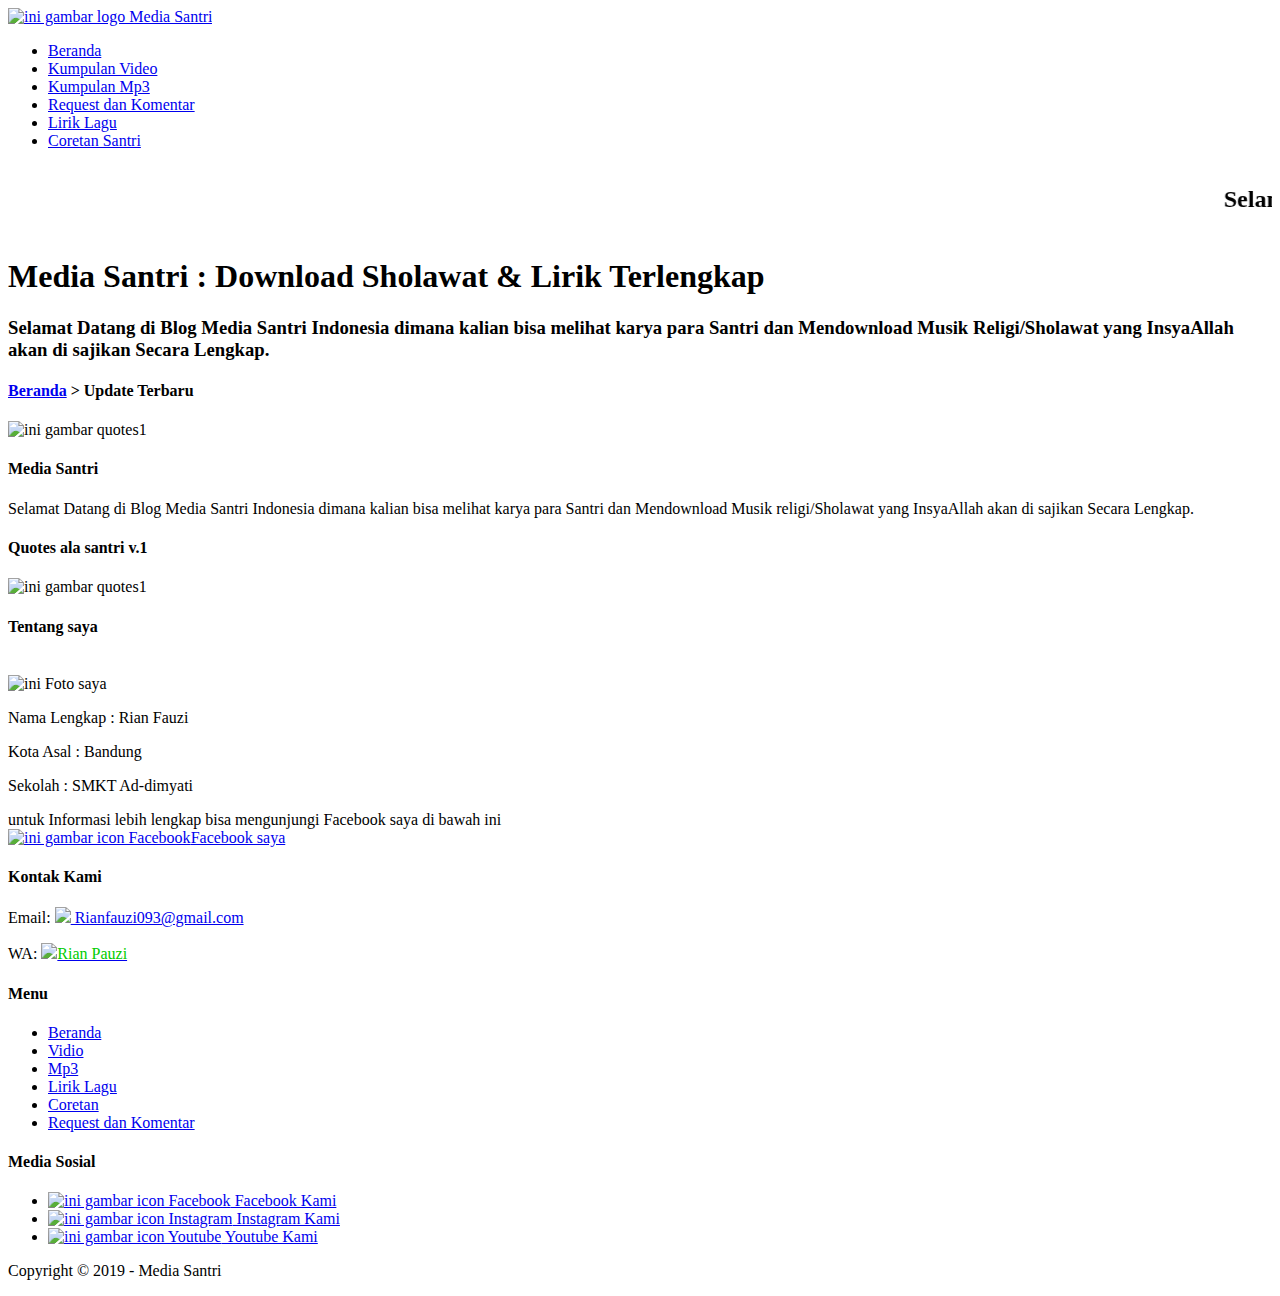
==== coretan.html @ 607754d8 "Add files via upload" ====
<!DOCTYPE html>
<html>
    <head>
            <meta charset="UTF-8">
            <!-- Start Title -->
            <title>Website Media Santri</title>
            <!-- End Title -->

            <!-- Start Description -->
            <meta type="description" content="website ini berisi tentang Multimedia Para santri">
            <!-- End Description-->

            <!-- Start CSS -->
            <link rel="stylesheet" href="tema/style.css">
            <!-- End CSS -->
    </head> 
        <body>
            <!-- Start Logo -->
            <div class="container bg-black-grad logo">
                <a href="index.html" title="Media Santri">
                <img src="images/media santri.jpg" width="250" alt="ini gambar logo Media Santri"><br>
                </a>
            </div>
            <!-- End Logo -->

            <!-- Start Menu Primer -->
        <div class="container menu-primer">
            <ul>
                <li>
                    <a href="index.html" title="beranda" >Beranda</a>
                </li>
                <li>
                    <a href="vidio.html" title="vidio">Kumpulan Video</a>
                </li>
                <li>
                    <a href="mp3.html" title="mp3">Kumpulan Mp3</a>
                </li>
                <li>
                    <a href="request.html" title="req">Request dan Komentar</a>
                </li>
                <li>
                    <a href="lirik.html" title="lirik">Lirik Lagu</a>
                </li>
                <li>
                    <a href="coretan.html" title="coretan santri" class="active">Coretan Santri</a>
                </li>
            </ul>
        </div>
            <!-- End Menu Primer -->

        <div class="container jumbotron">    
            <!-- Start Jumbotron -->
            <marquee><h2>Selamat Datang</h2></marquee>
        </div>    
        <div class="container jumbotron">   
            <h1>Media Santri : Download Sholawat & Lirik Terlengkap</h1>
            <h3>Selamat Datang di Blog Media Santri Indonesia dimana kalian bisa melihat karya para Santri dan Mendownload Musik Religi/Sholawat yang InsyaAllah akan di sajikan Secara Lengkap.
            </h3>
            <!-- End Jumbotron -->
        </div>
        <div class="container">
            <!-- Start Update -->
            <div class="main-home-one">
                <div class="box-head">
                    <h4><b><a href="index.html" title="beranda">Beranda</a>
                        > Update Terbaru</b></h4>
                </div>
                    <div class="box-isi">
                        <img src="images/quotes1.jpg" width="100" alt="ini gambar quotes1">
                </div>
            </div>
            <!-- End Update -->

            <!-- Start Isi -->
            <div class="main-home-two">
                <div class="box-head">
                    <h4><b>Media Santri</b></h4>
                </div>
                    <div class="box-isi">
                <p>Selamat Datang di Blog Media Santri Indonesia dimana kalian bisa melihat karya para Santri dan Mendownload Musik religi/Sholawat yang InsyaAllah akan di sajikan Secara Lengkap.</p>
                </div>
            </div>
            <!-- End Isi -->
        </div>

        <div class="container">
            <!-- Start Postingan -->
            <div class="main-home-three">
            <div class="box-head">
                    <div style="text-align: justify;">
                        <h4>Quotes ala santri v.1</h4>
                    </div>
            </div>
                <div class="box-isi">
                    <img src="images/quotes1.jpg" width="650" height="300" alt="ini gambar quotes1">
                </div>
                </div>
            <!-- End Postingan -->

        <!-- Start Menu Sekunder -->
            <!-- Start Profile -->
            <div class="main-home-four">
                <div class="box-head">
                    <h4>
                    <b>Tentang saya</b></h4>
                    <br>
                </div>
                <div class="box-isi">
                    <img src="images/rian.jpg" width="100" alt="ini Foto saya"><br>
                    <p>Nama Lengkap : Rian Fauzi</p>
                    <p>Kota Asal : Bandung</p>
                    <p>Sekolah : SMKT Ad-dimyati</p>
                    untuk Informasi lebih lengkap bisa mengunjungi Facebook saya di bawah ini
                    <br>
                <a href="https://www.facebook.com/rian.fauzi.397501" title="Facebook - Media Santri">
                    <img src="images/fb.png" width="24" alt="ini gambar icon Facebook">Facebook saya
                </a>
                </div>
            </div>
            <!-- End Profile -->
        </div>

        <div class="full-container menu-sekunder">
            <div class="full-container bg-black">
            <!-- Start Kontak Medsos -->
            <div class ="menu-sekunder-satu">
                <h4>Kontak Kami</h4>
                <p>Email: <a href="Mailto:rianfauzi093@gmail.com" title="rianfauzi093@gmail.com"><img src="images/gmail.png" width="25"> Rianfauzi093@gmail.com</a></p>
                <p>WA: <a href="https://api.whatsapp.com/send?phone=62895351901010&amp;text=Assalamualaikum%20Kang%20Rian,%20Saya%20mau%20request....."><img src="images/wa.png" width="25"><font color="#00CC00">Rian Pauzi</font></a></p>
            </div>
            <!-- End Kontak medsos -->

            <!-- Start Menu -->
            <div class ="menu-sekunder-dua">
                <h4><b>Menu</b></h4>
                <ul>
                    <li>
                        <a href="index.html" title="beranda"> Beranda</a>
                    </li>
                    <li>
                        <a href="video.html" title="vidio"> Vidio</a>
                    </li>
                    <li>
                        <a href="mp3.html" title="mp3"> Mp3</a>
                    </li>
                    <li>
                        <a href="lirik.html" title="lirik"> Lirik Lagu</a>
                    </li>
                    <li>
                        <a href="coretan.html" title="coretan santri"> Coretan</a>
                    </li>
                    <li>
                        <a href="request.html" title="req"> Request dan Komentar</a>
                    </li>
                </ul>
            </div>
            <!-- End Menu -->

            <!-- Start Medsos -->
            <div class ="menu-sekunder-tiga">
                <h4> Media Sosial </h4>
                <ul>
                    <li>
                        <a href="https://www.facebook.com/mediasantri1/" title="Facebook - Media Santri">
                            <img src="images/fb.png" width="50" alt="ini gambar icon Facebook"> Facebook Kami
                        </a>
                    </li>
                    <li>
                        <a href="https://instagram.com/" title="Instagram - Media Santri">
                        <img src="images/ig.png" width="50" alt="ini gambar icon Instagram"> Instagram Kami
                        </a>
                    </li>
                    <li>
                        <a href="https://youtube.com/" title="Youtube - Media Santri">
                        <img src="images/yt.png" width="50" alt="ini gambar icon Youtube"> Youtube Kami
                        </a>
                    </li>
                </ul>
            </div>
            <!-- End Medsos -->
            <!-- End Menu Sekunder -->
                </div>
            </div>

            <!-- Start Copyright -->
            <div class="full-container bg-black copyright">
            <p>Copyright &copy; 2019 - Media Santri</p>
            <!-- End Copyright -->
        </body>
</html>
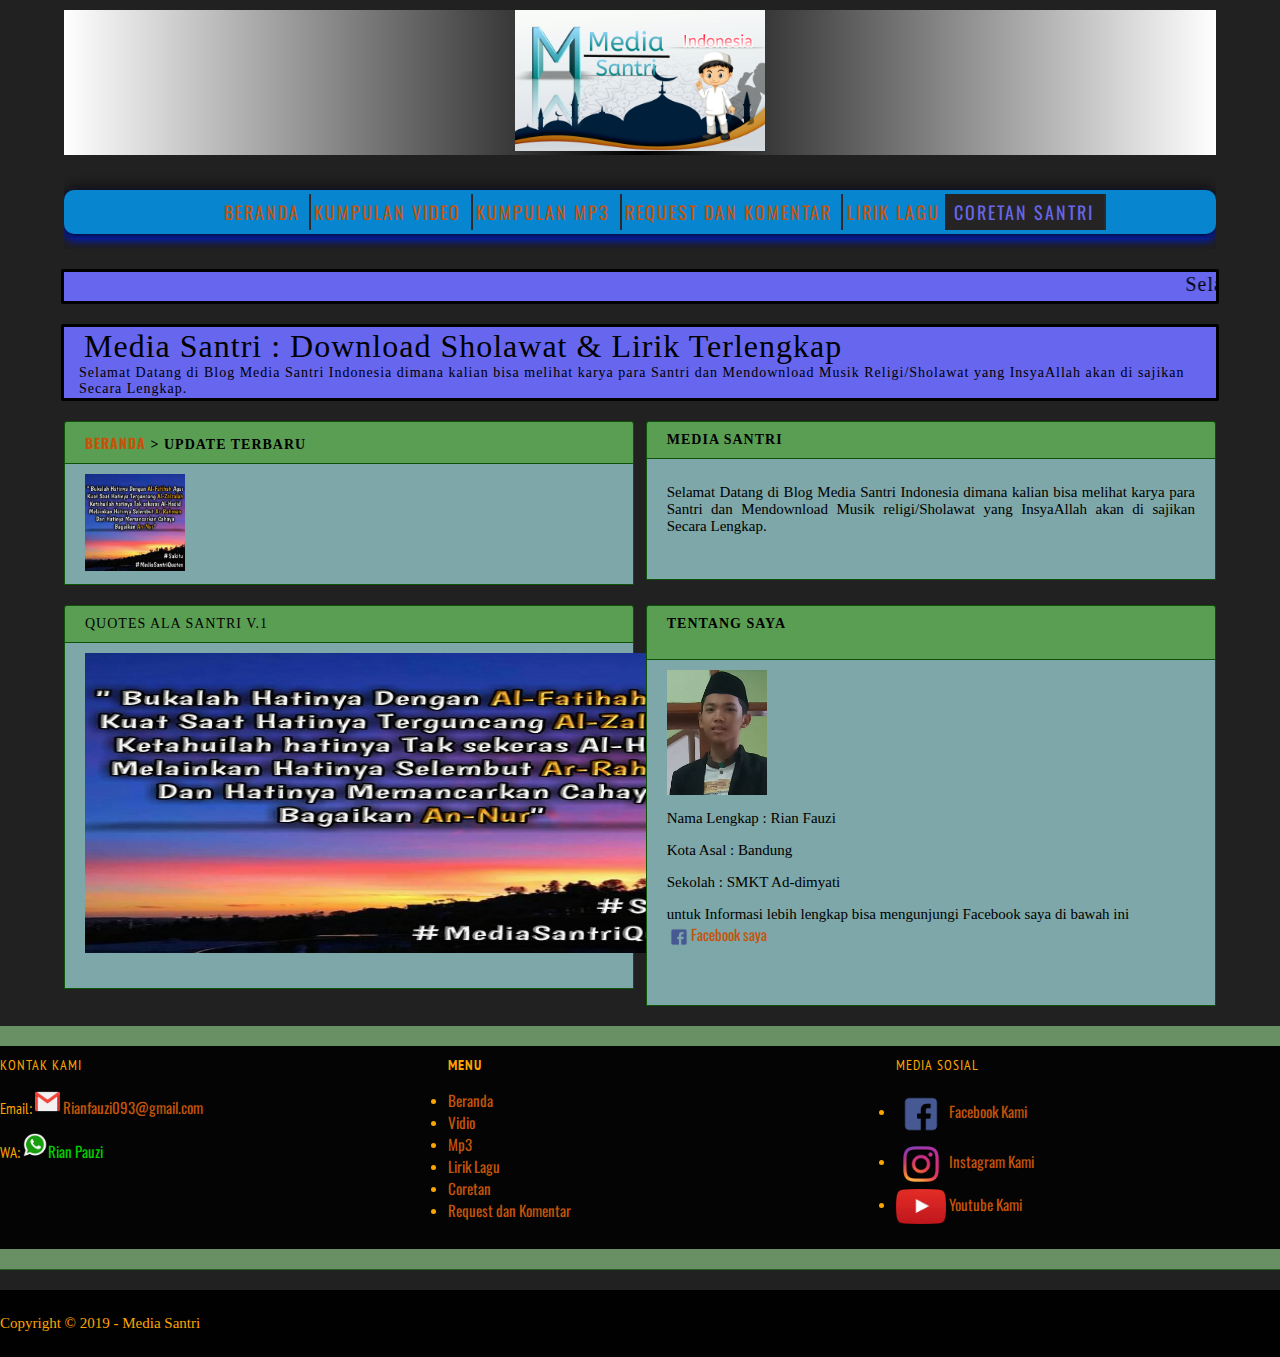
==== commit 71c2e9c2: "Add files via upload" ====
--- a/coretan.html
+++ b/coretan.html
@@ -15,6 +15,18 @@
             <!-- End CSS -->
     </head> 
         <body>
+            <!-- Start background -->
+            <span style="font-family: tahoma, arial, helvetica, sans-serif;"><style type="text/css">
+                body
+                {
+                    background-image:url('images/bg.jpg');
+                                background-repeat:no-repeat;
+                                background-size: 100%;
+                                background-position: bottom;
+                }
+            </style></span>
+            <!-- End Background -->
+            
             <!-- Start Logo -->
             <div class="container bg-black-grad logo">
                 <a href="index.html" title="Media Santri">
--- a/tema/style.css
+++ b/tema/style.css
@@ -0,0 +1,476 @@
+/* Start New Font */
+@import url('https://fonts.googleapis.com/css?family=PT+Sans+Narrow');
+@import url('https://fonts.googleapis.com/css?family=Oswald');
+/* End New Font */
+/* Start Body */
+body{
+    background:url(".images/media santri.jpg");
+    color: black;
+    font-family: 'Times New Roman', Arial, serif;
+    font-size: 15px;
+    line-height: 1,5em;
+    margin: 0;
+    padding: 0;
+}
+/* End Body */
+
+/* Start Debug */
+.bg-black-grad {
+    background: linear-gradient(to right, white , black, white);
+}
+.bg-blue{
+    background-color:rgb(91, 91, 233);
+    color:rgb(10, 8, 22);
+    text-shadow: black 0 -1px;
+}
+.bg-white{
+    background-color:white;
+    text-align: justify;
+	font-family: 'lucida sans';
+}
+.bg-black{
+    background: rgba(0, 0, 0, 0.973);
+    color: Orange;
+	padding:10px 0px;
+}
+.bg-pict{
+    background: url('images/sh.jpg');
+    color: black;
+}
+.bg-wg{
+    background-color:rgb(255, 255, 255);
+    border:3px solid rgb(58, 197, 45);
+    border-radius: 2px;
+    padding: 10px 0px;
+  }
+/* End Debug */
+
+/* Start Container */
+.container{
+    margin: 10px auto;
+    overflow: auto;
+    width: 90%;
+}
+.full-container{
+    margin: 10px auto;
+    overflow: auto;
+    width: 100%;
+}
+.mini-container{
+    margin: 10px auto;
+    overflow: auto;
+    width: 45%;
+}
+
+
+/* End Container */
+
+/* Start Logo */
+.logo {
+    text-align: center;
+}
+/* End Logo */
+
+/* Start Menu Primer */
+.menu-primer ul {
+    text-align: center;
+    background-color: rgba(0, 162, 255, 0.781);
+    border-radius: 10px;
+    box-shadow: 
+        0px 3px 5px -1px rgba(8, 9, 17, 0.904),
+        0px 6px 10px 0px rgba(0, 38, 255, 0.904),
+        0px 1px 18px 0px rgba(1, 2, 8, 0.904);
+}
+
+.menu-primer li {
+    border-right: 2px solid rgb(43, 41, 41);
+    display : inline-block;
+    margin: 4px -5px;
+}
+
+.menu-primer a {
+    text-align: center;
+    color:rgb(36, 33, 33);
+    font-size: 18px;
+    display: inline-block;
+    letter-spacing: 2px;
+    padding: 5px 9.5px;
+    text-transform:uppercase;
+    text-decoration: none;
+}
+
+.menu-primer a:hover {
+    background-color: rgb(37, 35, 35);
+    color:rgb(102, 102, 231);
+    text-decoration: none;
+}
+
+.menu-primer .active {
+    background-color: rgb(37, 35, 35);
+    color:rgb(102, 102, 231);
+    text-decoration: none;
+}
+/* End Menu Primer */
+
+/* Start Hyperlink */
+a:link,
+a:visited {
+    font-family: 'Oswald';
+    color:rgb(196, 84, 10);
+    text-decoration: none;
+}
+a:hover,
+a:active {
+    color:rgb(102, 102, 231);
+    text-decoration: none;
+}
+/* Start Hyperlink */
+/* Start Heading */
+h1, h2, h3, h4, h5, h6 {
+    font-weight: 400;
+    letter-spacing: 1px;
+}
+h1{
+    font-size: 28x;
+}
+h2{
+    font-size: 24x;
+}
+h3{
+    font-size: 15x;
+}
+h4{
+    font-size: 13x;
+}
+h5{
+    font-size: 12x;
+}
+h6{
+    font-size: 11x;
+}
+/* Start Heading */
+/* Start Jumbotron */
+.jumbotron{
+    background-color: rgb(102, 102, 238);
+    border: 3px solid black;
+    border-radius: 2px;
+    padding: 1px 0px;
+}
+.jumbotron h1{
+    font-size: 32px;
+    padding: 0 20px;
+    margin: 0;
+}
+.jumbotron h3{
+    font-size: 14px;
+    padding: 0 15px;
+    margin: 0;
+}
+.jumbotron h2{
+    font-size: 20px;
+    padding: 0 20px;
+    margin: 0;
+}
+/* End Jumbotron */
+
+/* Start Main */
+.main-home-one{
+    float: left;
+    width: 49.5%;
+}
+.main-home-two{
+    float: right;
+    width: 49.5%;
+}
+
+.main-home-one .box-isi,
+.main-home-two .box-isi{
+    height : 100px;
+}
+
+.main-home-three{
+    float: left;
+    width: 49.5%;
+}
+.main-home-four{
+    float: right;
+    width: 49.5%;
+}
+.main-home-three .box-isi,
+.main-home-four .box-isi{
+    height : 325px;
+}
+/* End Main */
+/* Start Box */
+.box-head {
+    background-color: rgb(90, 158, 83);
+    border: 1px solid rgb(14, 82, 8);
+    border-radius: 3px 3px 0 0;
+    margin: 0;
+    padding: 10px 20px;
+    text-transform: uppercase;
+}
+.box-head h4 {
+    font-size: 14px;
+    margin: 0;
+}
+
+.box-isi {
+    background-color: rgb(125, 167, 168);
+    border: 1px solid rgb(14, 82, 8);
+    border-top: 0;
+    margin: 0;
+    padding: 10px 20px;
+    font-family: 'Times New Roman';
+    text-align: justify;
+}
+.box-isi img {
+    vertical-align: middle;
+}
+/* End Box */
+/* Start mp3 Table */
+.mp3-tabel{
+    border: 1px solid black;
+    border-collapse: collapse;
+    margin: auto;
+    width: 100%;
+}
+.mp3-tabel th{
+    background-color:rgb(65, 129, 182);
+}
+.mp3-tabel td{
+    text-align: center;
+}
+/* End mp3 Table */
+/* Start Form */
+input[type="text"],
+input[type="email"],
+textarea{
+    font-size: 14px;
+    padding: 10px;
+    font-family: 'Oswald'
+}
+input::placeholder,
+textarea::placeholder{
+    color:gray;
+    font-weight: 300;
+}
+input[type="submit"]{
+    background-color: aliceblue;
+    background-image: linear-gradient(-180deg,rgb(102, 176, 245)0%,rgb(16, 71, 134)90%);
+    border: 1px solid rgba(27, 31, 35, 0.2);
+    border-radius: 4px;
+    color:black;
+    font-size: 12px;
+    font-weight: bold;
+    margin: 5px 0;
+    padding: 5px 10px;
+    text-transform: uppercase;
+    letter-spacing: 1px;
+}
+/* End Form */
+/* Start Request Form */
+.contact-form div {
+    margin:20px 0;
+}
+/* Start Request Form */
+
+/* Start Menu Sekunder */
+.menu-sekunder{
+    background-color: rgba(157, 226, 151, 0.575);
+    border-bottom: 1px solid rgb(34, 94, 28);
+    border-bottom: 1px solid rgb(34, 94, 28);
+    overflow: auto;
+    padding : 10px 0;
+    font-family: 'PT sans Narrow';
+}
+.menu-sekunder h4{
+    font-size: 14px;
+    margin: 0 auto;
+    text-transform: uppercase;
+}
+.menu-sekunder ul{
+    padding: 0;
+}
+.menu-sekunder li{
+    list-style: disc;
+}
+.menu-sekunder li a,
+.menu-sekunder p{
+    font-size: 15px;
+}
+
+.menu-sekunder-satu,
+.menu-sekunder-dua,
+.menu-sekunder-tiga{
+    float: left;
+}
+.menu-sekunder-satu{
+    width: 35%;
+}
+.menu-sekunder-dua{
+    width: 35%;
+}
+.menu-sekunder-tiga{
+    width: 30%
+}
+.menu-sekunder li img{
+    vertical-align: middle;
+}   
+/* End Menu Sekunder */
+/* Start Copyright */
+.copyright p{
+    font-size: 15px;
+}
+/* End Copyright */
+/* Start halaman vidio */
+
+/* End halaman vidio */
+/* Profile CSS */
+@import url(https://code.ionicframework.com/ionicons/2.0.1/css/ionicons.min.css);
+@import url(https://fonts.googleapis.com/css?family=Raleway:400,800);
+figure.snip1118 {
+  font-family: 'Raleway', Arial, sans-serif;
+  position: relative;
+  overflow: hidden;
+  margin: 10px;
+  min-width: 220px;
+  max-width: 310px;
+  max-height: 220px;
+  width: 100%;
+  background: #ffffff;
+  text-align: left;
+  box-shadow: 0 0 5px rgba(0, 0, 0, 0.15);
+}
+figure.snip1118 * {
+  -webkit-box-sizing: border-box;
+  box-sizing: border-box;
+  -webkit-transition: all 0.3s ease-in-out;
+  transition: all 0.3s ease-in-out;
+}
+figure.snip1118 img {
+  max-width: 100%;
+  position: relative;
+  -webkit-transform: scale(1.3);
+  transform: scale(1.3);
+}
+figure.snip1118 h3 {
+  position: absolute;
+  left: 0;
+  color: #ffffff;
+  top: 0;
+  -webkit-transform: translateY(-100%);
+  transform: translateY(-100%);
+  padding: 12px 15px;
+  width: 100%;
+  margin: 0;
+  z-index: 1;
+  text-transform: uppercase;
+  font-weight: 400;
+  background: #000000;
+  -webkit-transition-delay: 0.2s;
+  transition-delay: 0.2s;
+}
+figure.snip1118 h3 span {
+  font-weight: 800;
+}
+figure.snip1118 > div {
+  width: 100%;
+  bottom: 0;
+  position: absolute;
+  padding: 8px 12px;
+  background: #000000;
+  text-align: right;
+  -webkit-transform: translateY(100%);
+  transform: translateY(100%);
+  -webkit-transition-delay: 0.2s;
+  transition-delay: 0.2s;
+}
+figure.snip1118 > div a i {
+  font-size: 24px;
+  color: #ffffff;
+  padding: 0px 8px;
+  position: relative;
+  bottom: -60px;
+}
+figure.snip1118 a {
+  opacity: 0.8;
+  -webkit-transition-property: none;
+  transition-property: none;
+}
+figure.snip1118 a:hover {
+  opacity: 1;
+}
+figure.snip1118.blue h3 {
+  background: #20638f;
+}
+figure.snip1118.blue > div {
+  background-color: #20638f;
+}
+figure.snip1118.red h3 {
+  background: #962d22;
+}
+figure.snip1118.red > div {
+  background-color: #962d22;
+}
+figure.snip1118.yellow h3 {
+  background: #c87f0a;
+}
+figure.snip1118.yellow > div {
+  background-color: #c87f0a;
+}
+figure.snip1118:hover img,
+figure.snip1118.hover img {
+  -webkit-transform: scale(1);
+  transform: scale(1);
+}
+figure.snip1118:hover h3,
+figure.snip1118.hover h3 {
+  -webkit-transform: translateY(0);
+  transform: translateY(0);
+  opacity: 1;
+  -webkit-transition-delay: 0;
+  transition-delay: 0;
+}
+figure.snip1118:hover > div,
+figure.snip1118.hover > div {
+  -webkit-transform: translateY(0);
+  transform: translateY(0);
+  -webkit-transition-delay: 0s;
+  transition-delay: 0s;
+}
+figure.snip1118:hover > div a i,
+figure.snip1118.hover > div a i {
+  bottom: 0;
+}
+figure.snip1118:hover a:first-child i,
+figure.snip1118.hover a:first-child i {
+  -webkit-transition-delay: 0.3s;
+  transition-delay: 0.3s;
+}
+figure.snip1118:hover a:nth-child(2) i,
+figure.snip1118.hover a:nth-child(2) i {
+  -webkit-transition-delay: 0.35s;
+  transition-delay: 0.35s;
+}
+figure.snip1118:hover a:nth-child(3) i,
+figure.snip1118.hover a:nth-child(3) i {
+  -webkit-transition-delay: 0.4s;
+  transition-delay: 0.4s;
+}
+
+
+/* Demo purposes only */
+html {
+  height: 100%;
+}
+body {
+  background-color: #212121;
+  display: flex;
+  justify-content: center;
+  align-items: center;
+  flex-flow: wrap;
+  margin: 0;
+  height: 100%;
+}
+/* End Profile CSS*/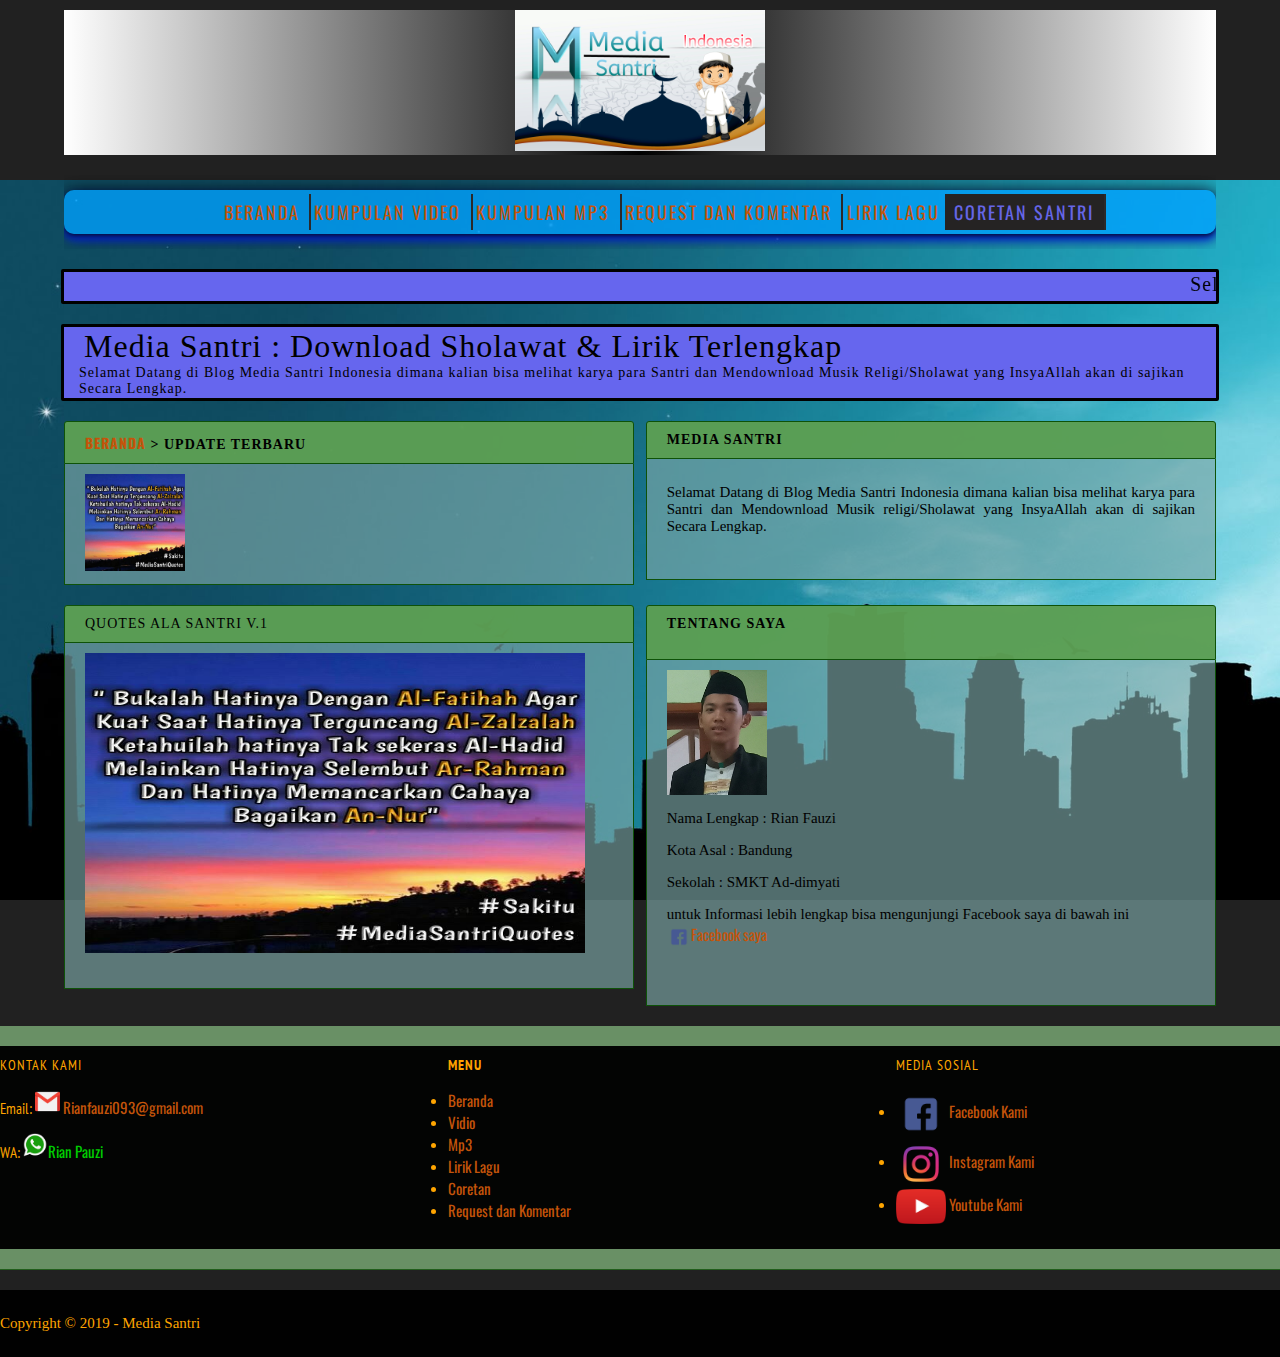
==== commit ffe6078a: "Update coretan.html" ====
--- a/coretan.html
+++ b/coretan.html
@@ -104,7 +104,7 @@
                     </div>
             </div>
                 <div class="box-isi">
-                    <img src="images/quotes1.jpg" width="650" height="300" alt="ini gambar quotes1">
+                    <img src="images/quotes1.jpg" width="500" height="300" alt="ini gambar quotes1">
                 </div>
                 </div>
             <!-- End Postingan -->
@@ -199,4 +199,4 @@
             <p>Copyright &copy; 2019 - Media Santri</p>
             <!-- End Copyright -->
         </body>
-</html>+</html>
--- a/tema/style.css
+++ b/tema/style.css
@@ -4,7 +4,6 @@
 /* End New Font */
 /* Start Body */
 body{
-    background:url(".images/media santri.jpg");
     color: black;
     font-family: 'Times New Roman', Arial, serif;
     font-size: 15px;
@@ -203,7 +202,7 @@
 /* End Main */
 /* Start Box */
 .box-head {
-    background-color: rgb(90, 158, 83);
+    background-color: rgba(91, 158, 83, 0.973);
     border: 1px solid rgb(14, 82, 8);
     border-radius: 3px 3px 0 0;
     margin: 0;
@@ -216,12 +215,12 @@
 }
 
 .box-isi {
-    background-color: rgb(125, 167, 168);
+    background-color: rgba(125, 167, 168, 0.651);
     border: 1px solid rgb(14, 82, 8);
     border-top: 0;
     margin: 0;
     padding: 10px 20px;
-    font-family: 'Times New Roman';
+    font-family: 'Roboto';
     text-align: justify;
 }
 .box-isi img {
@@ -473,4 +472,49 @@
   margin: 0;
   height: 100%;
 }
-/* End Profile CSS*/+/* End Profile CSS*/
+
+/* Smartphones (portrait dan landscape) ----------- */
+@media only screen and (min-width : 320px) and (max-width : 480px) {
+    /* Styles */
+  }
+   
+  /* Smartphones (landscape) ----------- */
+  @media only screen and (min-width : 321px) {
+    /* Styles */
+  }
+   
+  /* Smartphones (portrait) ----------- */
+  @media only screen and (max-width : 320px) {
+    /* Styles */
+  }
+   
+  /* iPads (portrait and landscape) ----------- */
+  @media only screen and (min-width : 768px) and (max-width : 1024px) {
+    /* Styles */
+  }
+   
+  /* iPads (landscape) ----------- */
+  @media only screen and (min-width : 768px) and (max-width : 1024px) and (orientation : landscape) {
+    /* Styles */
+  }
+   
+  /* iPads (portrait) ----------- */
+  @media only screen and (min-width : 768px) and (max-width : 1024px) and (orientation : portrait) {
+    /* Styles */
+  }
+   
+  /* Desktops and laptops ----------- */
+  @media only screen and (min-width : 1224px) {
+    /* Styles */
+  }
+   
+  /* Large screens ----------- */
+  @media only screen and (min-width : 1824px) {
+    /* Styles */
+  }
+   
+  /* iPhone 4 ----------- */
+  @media only screen and (-webkit-min-device-pixel-ratio:1.5), only screen and (min-device-pixel-ratio:1.5) {
+    /* Styles */
+  }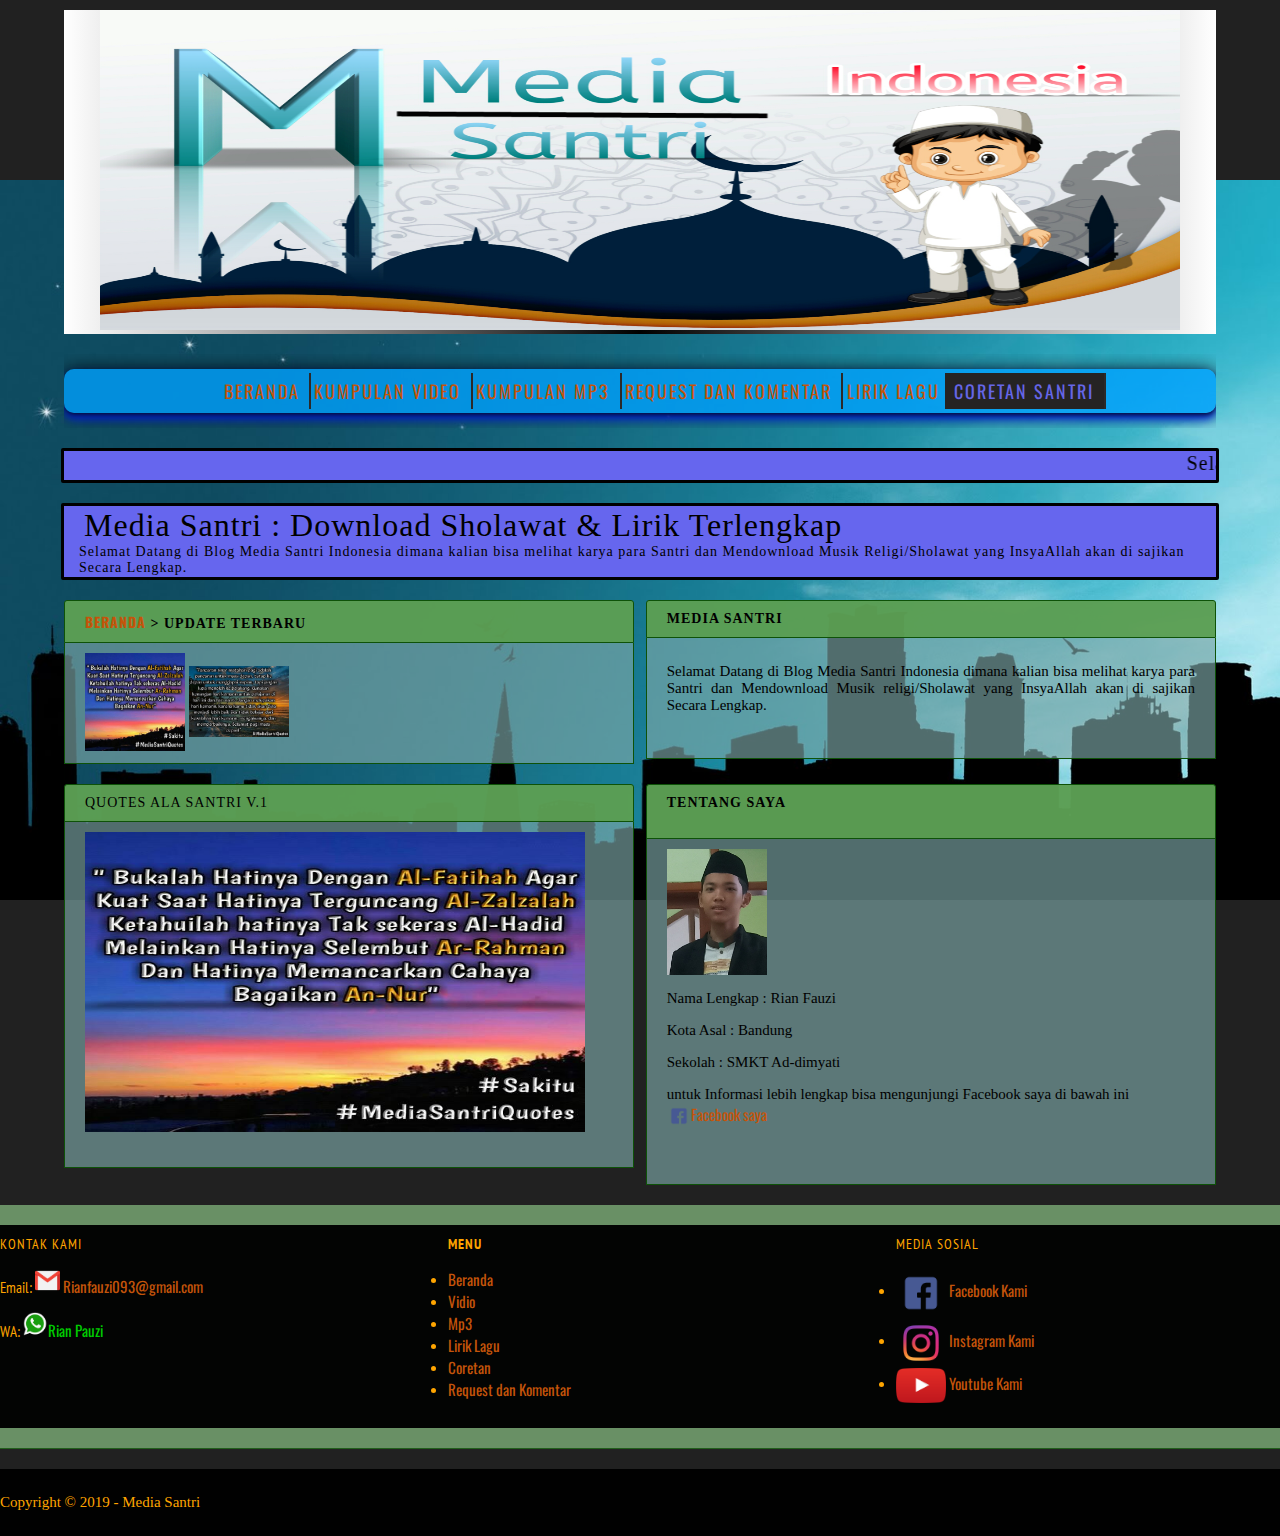
==== commit c1334a0f: "Add files via upload" ====
--- a/coretan.html
+++ b/coretan.html
@@ -30,7 +30,7 @@
             <!-- Start Logo -->
             <div class="container bg-black-grad logo">
                 <a href="index.html" title="Media Santri">
-                <img src="images/media santri.jpg" width="250" alt="ini gambar logo Media Santri"><br>
+                <img src="images/media santri.jpg" width="1080" height="320" alt="ini gambar logo Media Santri"><br>
                 </a>
             </div>
             <!-- End Logo -->
@@ -78,7 +78,8 @@
                         > Update Terbaru</b></h4>
                 </div>
                     <div class="box-isi">
-                        <img src="images/quotes1.jpg" width="100" alt="ini gambar quotes1">
+                        <a href="coretan.html" title="quotes1"><img src="images/quotes1.jpg" width="100" alt="ini gambar quotes1"></a>
+                        <a href="quotes2.html" title="quotes2"><img src="images/quotes2.jpg" width="100" alt="ini gambar quotes1"></a>
                 </div>
             </div>
             <!-- End Update -->
@@ -199,4 +200,4 @@
             <p>Copyright &copy; 2019 - Media Santri</p>
             <!-- End Copyright -->
         </body>
-</html>
+</html>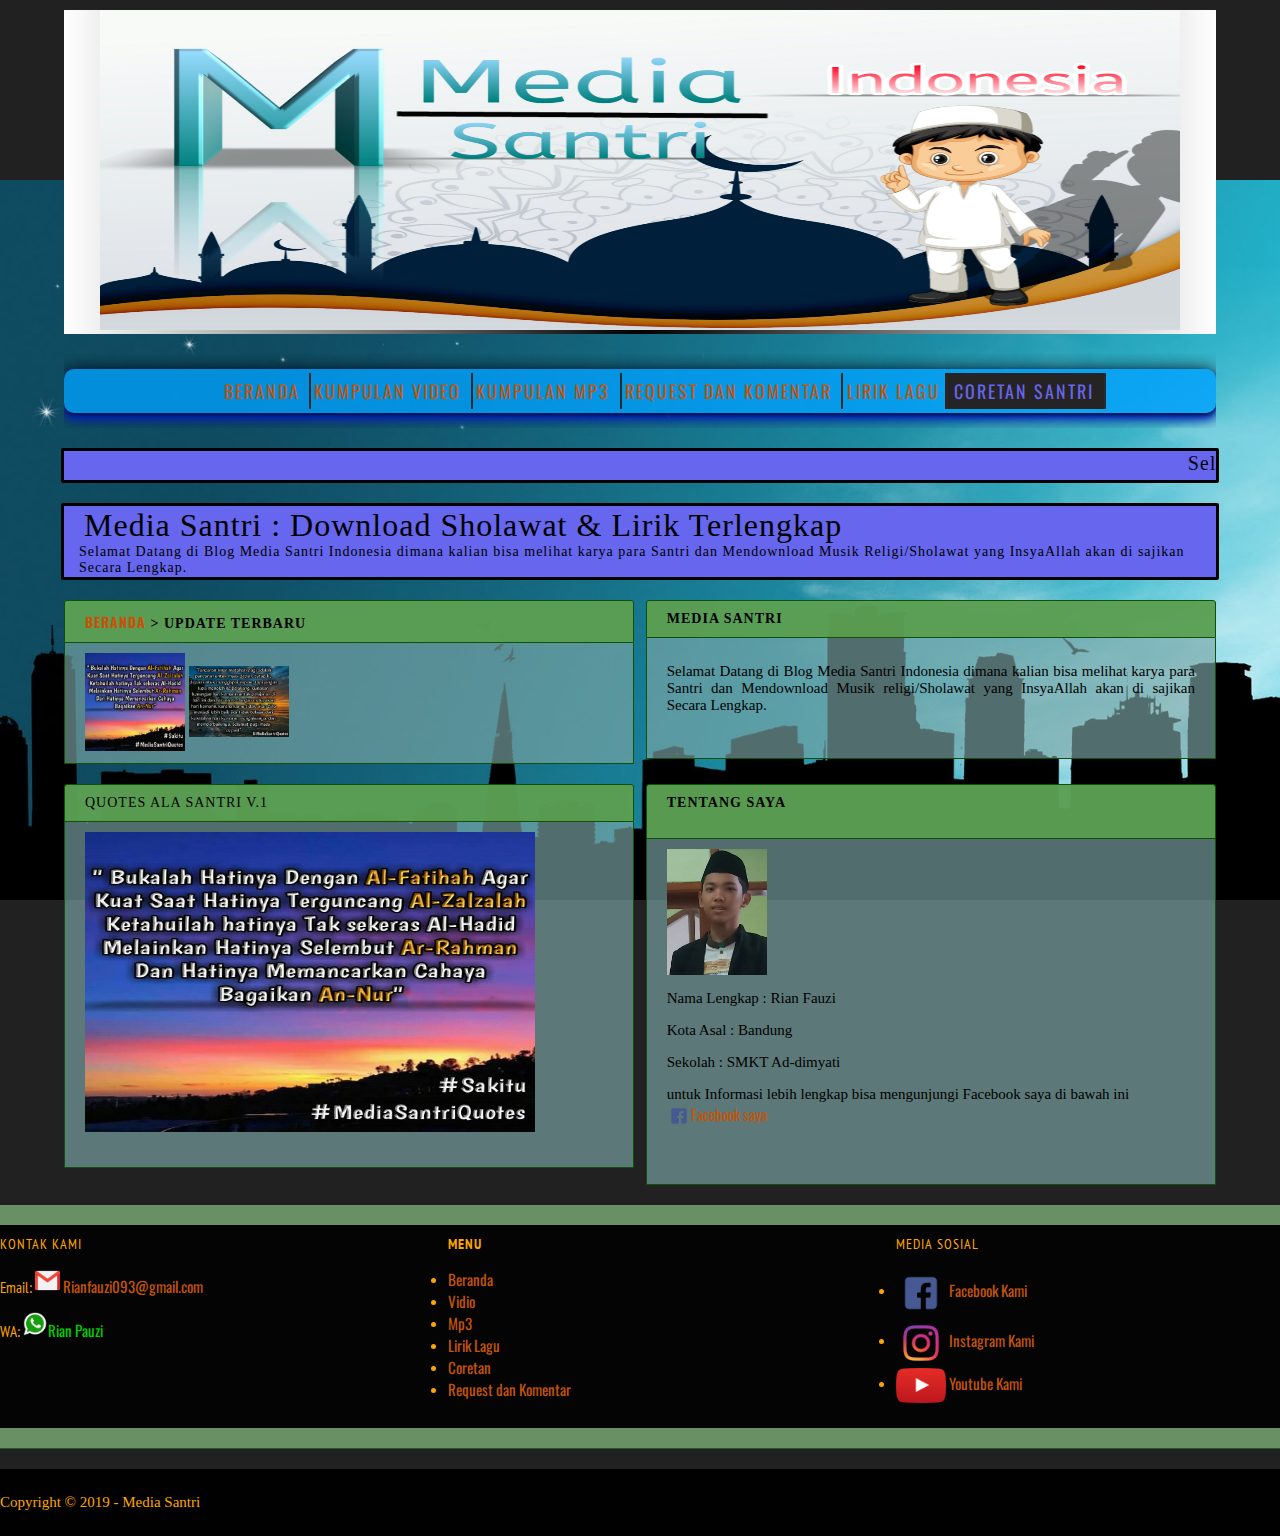
==== commit 607667e3: "Update coretan.html" ====
--- a/coretan.html
+++ b/coretan.html
@@ -79,7 +79,7 @@
                 </div>
                     <div class="box-isi">
                         <a href="coretan.html" title="quotes1"><img src="images/quotes1.jpg" width="100" alt="ini gambar quotes1"></a>
-                        <a href="quotes2.html" title="quotes2"><img src="images/quotes2.jpg" width="100" alt="ini gambar quotes1"></a>
+                        <a href="quotes2.html" title="quotes2"><img src="images/quotes2.jpg" width="100" alt="ini gambar quotes2"></a>
                 </div>
             </div>
             <!-- End Update -->
@@ -105,7 +105,7 @@
                     </div>
             </div>
                 <div class="box-isi">
-                    <img src="images/quotes1.jpg" width="500" height="300" alt="ini gambar quotes1">
+                    <img src="images/quotes1.jpg" width="450" height="300" alt="ini gambar quotes1">
                 </div>
                 </div>
             <!-- End Postingan -->
@@ -200,4 +200,4 @@
             <p>Copyright &copy; 2019 - Media Santri</p>
             <!-- End Copyright -->
         </body>
-</html>+</html>
